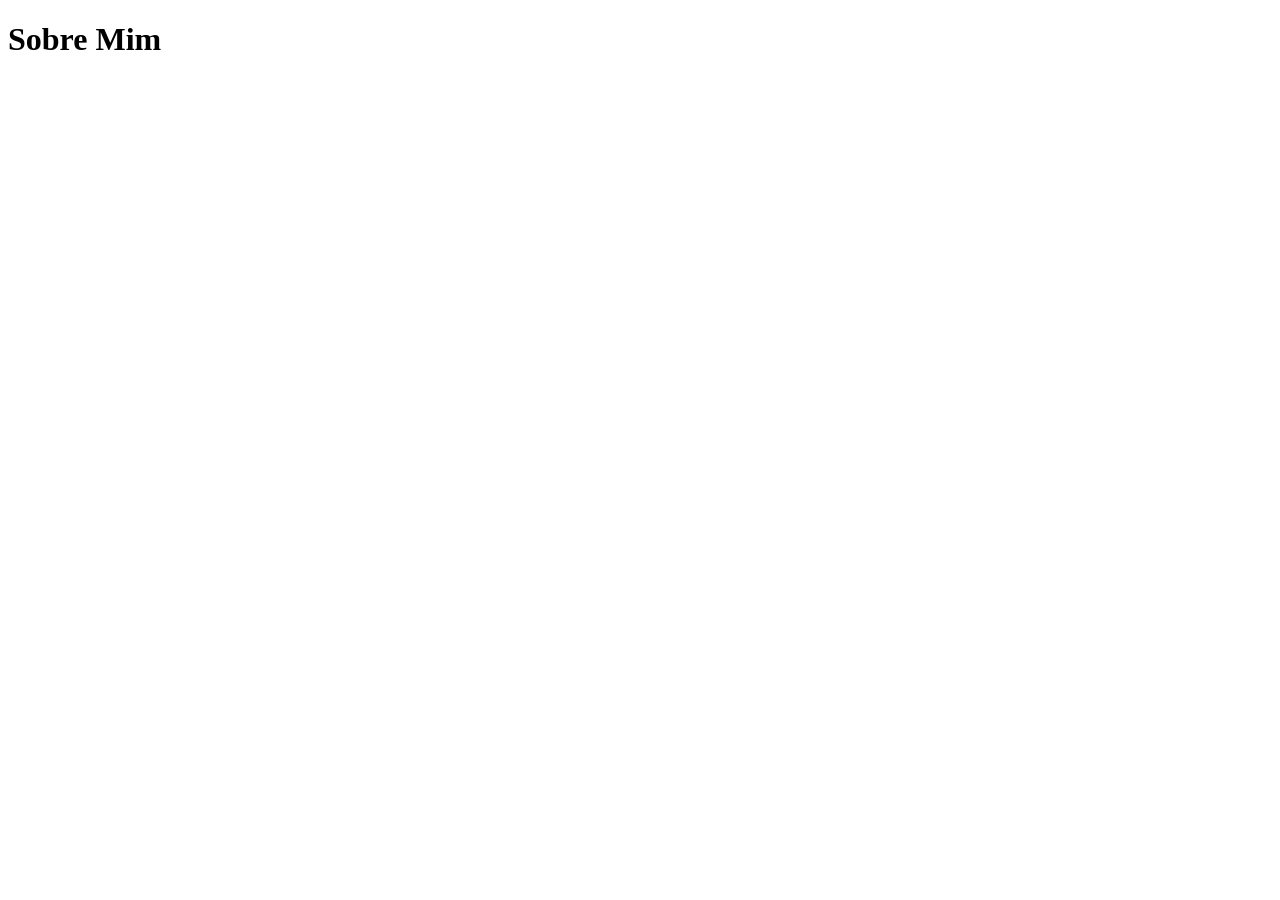
==== Códigos/index.html @ d47d3ee5 "alteracoes pequenas" ====
<!DOCTYPE html>
<html lang="pt-br">
<head>
    <meta charset="UTF-8">
    <meta name="viewport" content="width=device-width, initial-scale=1.0">
    <title>Aprendendo HTML</title>
</head>
<body>
    <h1>Sobre Mim</h1>
</body>
</html>
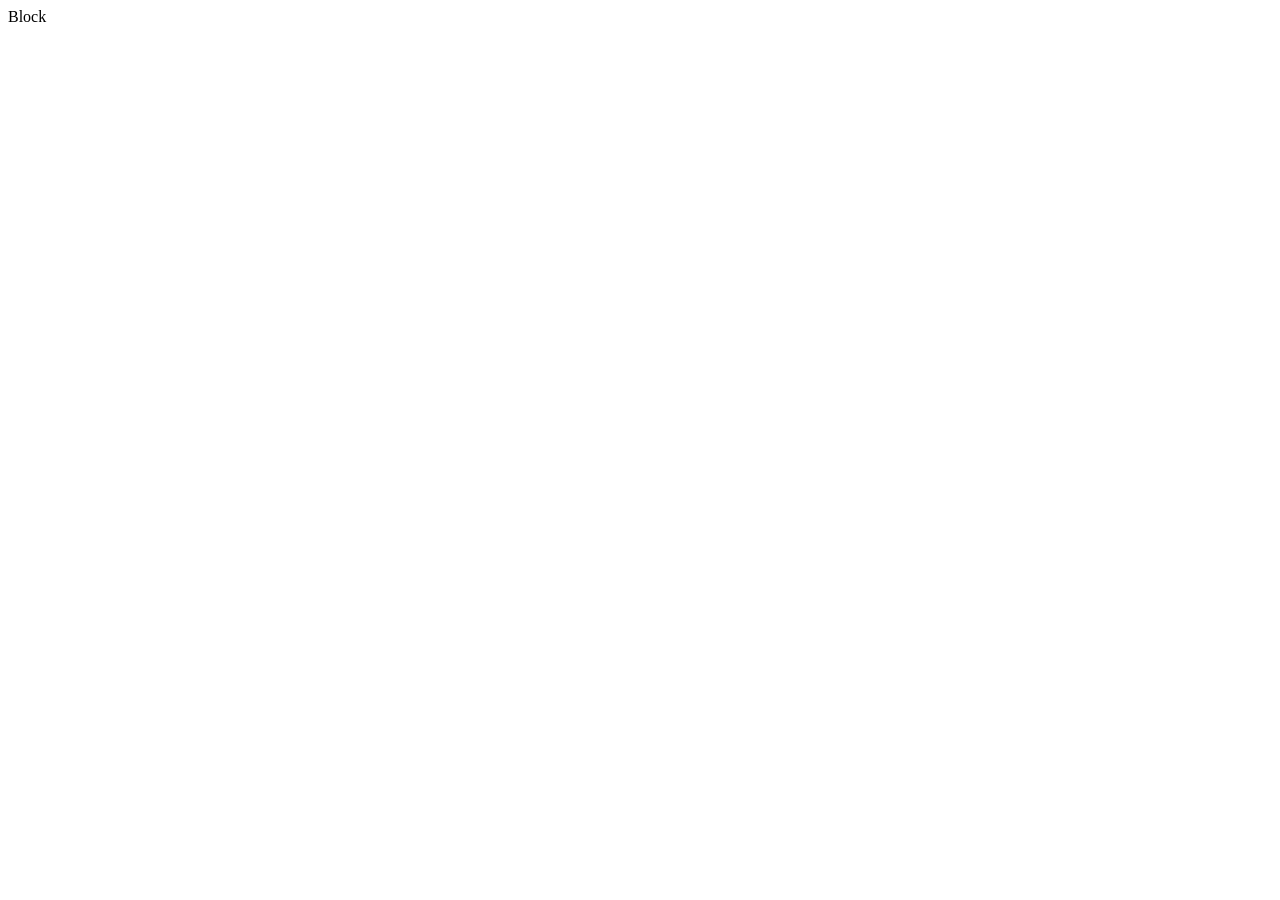
==== commit 1c8d8cb4: "initial project structure" ====
--- a/Códigos/index.html
+++ b/Códigos/index.html
@@ -4,8 +4,9 @@
     <meta charset="UTF-8">
     <meta name="viewport" content="width=device-width, initial-scale=1.0">
     <title>Aprendendo HTML</title>
+    <link rel="stylesheet" href="style.css">
 </head>
 <body>
-    <h1>Sobre Mim</h1>
+    <div class="margin">Block</div>
 </body>
 </html>
--- a/Códigos/style.css
+++ b/Códigos/style.css
@@ -0,0 +1,6 @@
+background-color: beige;
+p{
+    color: violet;
+    font-size: 20px;
+    
+}
